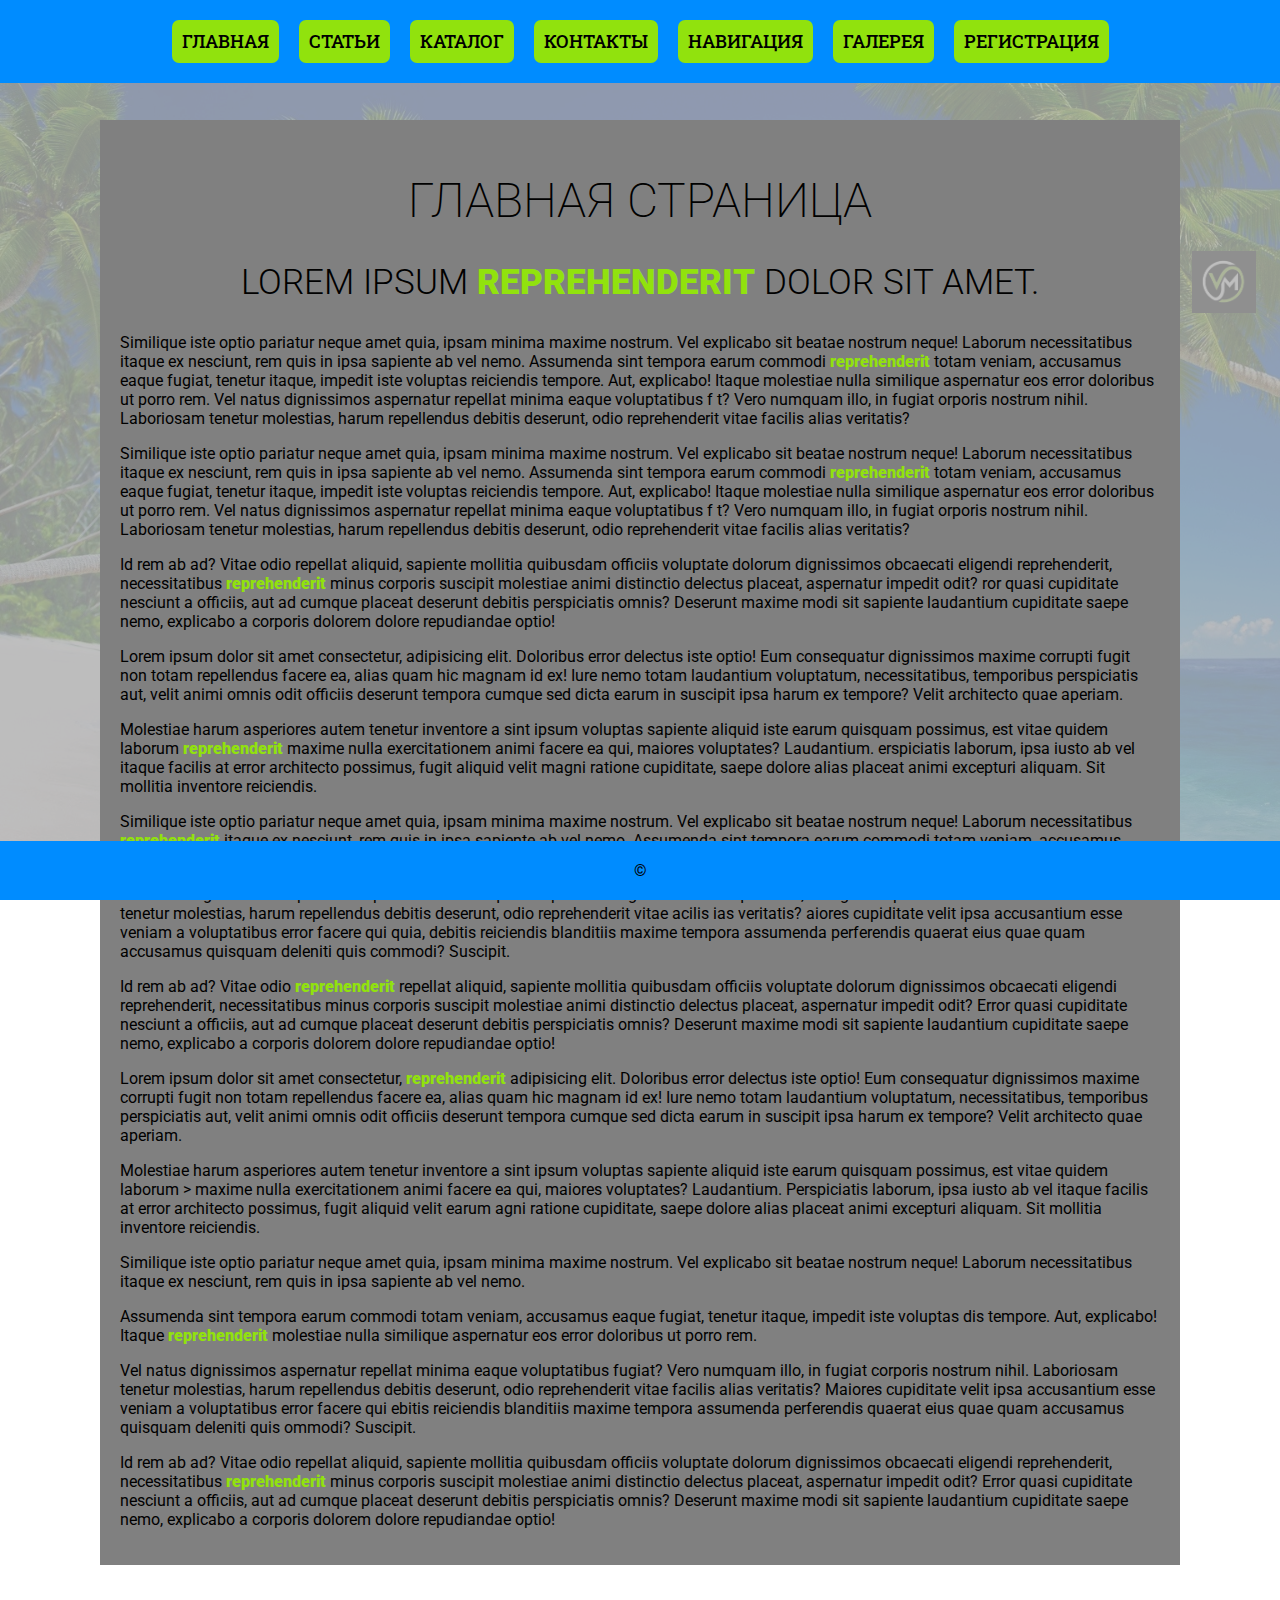
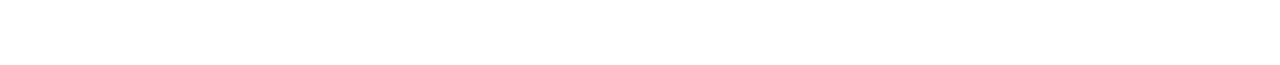
==== index.html @ ac7a5361 "init" ====
<!DOCTYPE html>
<html lang="zxx">

<head>
  <meta charset="UTF-8">
  <meta http-equiv="X-UA-Compatible" content="IE=edge">
  <meta name="viewport" content="width=device-width, initial-scale=1.0">
  <title>Главная страница</title>
  <link rel="preconnect" href="https://fonts.googleapis.com">
  <link rel="preconnect" href="https://fonts.gstatic.com" crossorigin>
  <link
    href="https://fonts.googleapis.com/css2?family=Roboto+Slab:wght@100;200;300;400;500;600;700;800;900&family=Roboto:wght@100;300;400;500;700;900&display=swap"
    rel="stylesheet">
  <link rel="stylesheet" href="css/style.css">
</head>

<body>
  <div class="bg-image-logo"></div>
  <div class="bg-image"></div>

  <div class="bg-overley"></div>

  <header class="header">
    <div class="container">

      <nav class="nav">
        <ul class="nav-menu">
          <li class="nav-menu-item"><a class="nav-menu-item-link" href="index.html">Главная</a></li>
          <li class="nav-menu-item"><a class="nav-menu-item-link" href="pages/articles.html">Статьи</a></li>
          <li class="nav-menu-item"><a class="nav-menu-item-link" href="pages/catalog.html">Каталог</a></li>
          <li class="nav-menu-item"><a class="nav-menu-item-link" href="pages/contacts.html">Контакты</a></li>
          <li class="nav-menu-item"><a class="nav-menu-item-link" href="pages/page-nav.html">Навигация</a></li>
          <li class="nav-menu-item"><a class="nav-menu-item-link" href="pages/gallery.html">Галерея</a></li>
          <li class="nav-menu-item"><a class="nav-menu-item-link" href="pages/registration.html">Регистрация</a></li>
        </ul>
      </nav>

    </div>
  </header>

  <main class="main">
    <div class="container content">

      <h1>Главная страница</h1>

      <h2>Lorem ipsum <strong>reprehenderit</strong> dolor sit amet.</h2>

      <div>

        <p>Similique iste optio pariatur neque amet quia, ipsam minima maxime nostrum. Vel explicabo sit beatae nostrum
          neque! Laborum necessitatibus itaque ex nesciunt, rem quis in ipsa sapiente ab vel nemo. Assumenda sint
          tempora earum commodi <strong>reprehenderit</strong> totam veniam, accusamus eaque fugiat, tenetur itaque,
          impedit iste voluptas reiciendis tempore. Aut, explicabo! Itaque molestiae nulla similique aspernatur eos
          error
          doloribus ut porro rem. Vel natus dignissimos aspernatur repellat minima eaque voluptatibus f t? Vero numquam
          illo, in fugiat orporis nostrum nihil. Laboriosam tenetur molestias, harum repellendus debitis deserunt, odio
          reprehenderit
          vitae facilis alias veritatis?</p>
        <p>Similique iste optio pariatur neque amet quia, ipsam minima maxime nostrum. Vel explicabo sit beatae nostrum
          neque! Laborum necessitatibus itaque ex nesciunt, rem quis in ipsa sapiente ab vel nemo. Assumenda sint
          tempora earum commodi <strong>reprehenderit</strong> totam veniam, accusamus eaque fugiat, tenetur itaque,
          impedit iste voluptas reiciendis tempore. Aut, explicabo! Itaque molestiae nulla similique aspernatur eos
          error
          doloribus ut porro rem. Vel natus dignissimos aspernatur repellat minima eaque voluptatibus f t? Vero numquam
          illo, in fugiat orporis nostrum nihil. Laboriosam tenetur molestias, harum repellendus debitis deserunt, odio
          reprehenderit
          vitae facilis alias veritatis?</p>
        <p>Id rem ab ad? Vitae odio repellat aliquid, sapiente mollitia quibusdam officiis voluptate dolorum dignissimos
          obcaecati eligendi reprehenderit, necessitatibus <strong>reprehenderit</strong> minus corporis suscipit
          molestiae animi distinctio delectus placeat, aspernatur impedit odit?
          ror quasi cupiditate nesciunt a officiis, aut ad cumque placeat deserunt debitis perspiciatis omnis?
          Deserunt maxime modi sit sapiente laudantium cupiditate saepe nemo, explicabo a corporis dolorem dolore
          repudiandae optio!
        </p>
        <p>Lorem ipsum dolor sit amet consectetur, adipisicing elit. Doloribus error delectus iste optio! Eum
          consequatur dignissimos maxime corrupti fugit non totam repellendus facere ea, alias quam hic magnam id ex!
          Iure nemo totam laudantium voluptatum, necessitatibus, temporibus perspiciatis aut, velit animi omnis odit
          officiis deserunt tempora cumque sed dicta earum in suscipit ipsa harum ex tempore? Velit architecto quae
          aperiam.
        </p>
        <p>Molestiae harum asperiores autem tenetur inventore a sint ipsum voluptas sapiente aliquid iste earum quisquam
          possimus, est vitae quidem laborum <strong>reprehenderit</strong> maxime nulla exercitationem animi facere ea
          qui, maiores voluptates? Laudantium. erspiciatis laborum, ipsa iusto ab vel itaque facilis at error architecto
          possimus, fugit aliquid velit magni ratione cupiditate, saepe dolore alias placeat animi excepturi aliquam.
          Sit mollitia inventore
          reiciendis.
        </p>
        <p>Similique iste optio pariatur neque amet quia, ipsam minima maxime nostrum. Vel explicabo sit beatae nostrum
          neque! Laborum necessitatibus <strong>reprehenderit</strong> itaque ex nesciunt, rem quis in ipsa sapiente ab
          vel nemo. Assumenda sint tempora earum commodi totam veniam, accusamus eaque fugiat, tenetur itaque, impedit
          iste
          voluptas iciendis tempore. Aut, explicabo! Itaque molestiae nulla similique eos error doloribus ut porro rem.
        </p>
        <p>Vel natus dignissimos aspernatur repellat minima eaque voluptatibus fugiat? Vero numquam illo, in fugiat
          corporis nostrum nihil. Laboriosam tenetur molestias, harum repellendus debitis deserunt, odio reprehenderit
          vitae acilis ias veritatis? aiores cupiditate velit ipsa accusantium esse veniam a voluptatibus error facere
          qui quia, debitis reiciendis blanditiis maxime tempora assumenda perferendis quaerat eius quae quam accusamus
          quisquam deleniti
          quis commodi? Suscipit.</p>
        <p>Id rem ab ad? Vitae odio <strong>reprehenderit</strong> repellat aliquid, sapiente mollitia quibusdam
          officiis voluptate dolorum dignissimos obcaecati eligendi reprehenderit, necessitatibus minus corporis
          suscipit
          molestiae animi distinctio delectus placeat, aspernatur impedit odit? Error quasi cupiditate nesciunt a
          officiis, aut ad cumque placeat deserunt debitis perspiciatis omnis? Deserunt maxime modi sit sapiente
          laudantium cupiditate saepe nemo, explicabo a corporis dolorem dolore repudiandae
          optio!
        </p>
        <p>Lorem ipsum dolor sit amet consectetur, <strong>reprehenderit</strong> adipisicing elit. Doloribus error
          delectus iste optio! Eum
          consequatur dignissimos maxime corrupti fugit non totam repellendus facere ea, alias quam hic magnam id ex!
          Iure nemo totam laudantium voluptatum, necessitatibus, temporibus perspiciatis aut, velit animi omnis odit
          officiis deserunt tempora cumque sed dicta earum in suscipit ipsa harum ex tempore? Velit architecto quae
          aperiam.
        </p>
        <p>Molestiae harum asperiores autem tenetur inventore a sint ipsum voluptas sapiente aliquid iste earum quisquam
          possimus, est vitae quidem laborum > maxime nulla exercitationem animi facere ea
          qui, maiores voluptates? Laudantium. Perspiciatis laborum, ipsa iusto ab vel itaque facilis at error
          architecto possimus, fugit aliquid velit earum agni ratione cupiditate, saepe dolore alias placeat animi
          excepturi aliquam. Sit mollitia inventore
          reiciendis.
        </p>
        <p>Similique iste optio pariatur neque amet quia, ipsam minima maxime nostrum. Vel explicabo sit beatae nostrum
          neque! Laborum necessitatibus itaque ex nesciunt, rem quis in ipsa sapiente ab vel nemo.</p>
        <p>Assumenda sint tempora earum commodi totam veniam, accusamus eaque fugiat, tenetur itaque, impedit iste
          voluptas dis tempore. Aut, explicabo! Itaque <strong>reprehenderit</strong> molestiae nulla similique
          aspernatur eos error doloribus ut porro rem.
        </p>
        <p>Vel natus dignissimos aspernatur repellat minima eaque voluptatibus fugiat? Vero numquam illo, in fugiat
          corporis nostrum nihil. Laboriosam tenetur molestias, harum repellendus debitis deserunt, odio reprehenderit
          vitae facilis alias veritatis? Maiores cupiditate velit ipsa accusantium esse veniam a voluptatibus error
          facere qui ebitis reiciendis blanditiis maxime tempora assumenda perferendis quaerat eius quae quam accusamus
          quisquam deleniti quis ommodi? Suscipit.</p>
        <p>Id rem ab ad? Vitae odio repellat aliquid, sapiente mollitia quibusdam officiis voluptate dolorum dignissimos
          obcaecati eligendi reprehenderit, necessitatibus <strong>reprehenderit</strong> minus corporis suscipit
          molestiae animi distinctio delectus placeat, aspernatur impedit odit? Error quasi cupiditate nesciunt a
          officiis, aut ad cumque placeat deserunt debitis perspiciatis omnis?
          Deserunt maxime modi sit sapiente laudantium cupiditate saepe nemo, explicabo a corporis dolorem dolore
          repudiandae
          optio!
        </p>

      </div>

    </div>
  </main>

  <footer class="footer">
    <div class="container">
      &copy;
    </div>
  </footer>

</body>

</html>
---- css/style.css ----
* {
  box-sizing: border-box;
}

body {
  margin: 0;
  font-family: 'Roboto', sans-serif;
  color: black;
  font-size: 16px;
  font-weight: 400;
}

.bg-image {
  position: fixed;
  top: 0;
  z-index: -1;
  opacity: 0.25;
  width: 100%;
  min-height: 100vh;
  margin: 0;
  background-color: rgb(26, 171, 250);
  background-image: url(../images/img11.jpg), url(../images/img14.jpg);
  background-repeat: no-repeat;
  background-position: 98% 30%, 50% 50%;
  background-size: 5%, cover;
}

.bg-image-gallery {
  background-color: black;
  background-image: url(../images/img6.jpg);
  background-repeat: repeat;
  position: fixed;
  z-index: -1;
  top: 0;
  height: 100vh;
  width: 100%;
}

.bg-overley {
  position: fixed;
  top: 0;
  z-index: -1;
  width: 100%;
  height: 100vh;
  margin: 0;
  background-color: black;
  opacity: 0.25;
}

.container {
  width: min(100% - 40px, 1080px);
  margin-inline: auto;
  padding: 20px;
}

.content {
  background-color: gray;
  min-height: 500px;
}

h1,
h2 {
  text-transform: uppercase;
  text-align: center;
}

h1 {
  font-size: 3rem;
  font-weight: 200;
}

h2 {
  font-size: 2.2rem;
  font-weight: 300;
}

a {
  text-decoration: none;
  color: #91e20d;
  font-family: 'Roboto Slab', serif;
  font-size: 1rem;
  font-weight: 500;
  }

strong {
  color: #91e20d;
  font-weight: 900;
}

.img {
  display: block;
  margin: 0 auto;
}

.header,
.footer {
  background-color: #008cff;
  position: fixed;
  width: 100%;
}

.header {
  top: 0;
}

.nav {}

.nav-menu {
  list-style: none;
  margin: 0;
  padding: 0;
  display: flex;
  gap: 20px;
  flex-wrap: wrap;
  justify-content: center;
}

.nav-menu-item-link {
  text-transform: uppercase;
  background-color: #91e20d;
  color: black;
  padding: 10px;
  display: block;
  font-family: 'Roboto Slab', serif;
  font-size: 1.1rem;
  font-weight: 500;
  border-radius: 7px;
  transition: 0.4s;
}

.nav-menu-item-link:hover {
  background-color: gold;
  transform: scale(1.2) translateY(-10px);
  box-shadow: 0 5px 15px black;
}

.anchor {
  position: relative;
}

.anchor>span {
  position: absolute;
  top: -100px;
}

.main {
  margin-top: 120px;
  margin-bottom: 100px;
}

.footer {
  bottom: 0;
  text-align: center;
}

.articles h2 a {
  color: gold;
  font-family: 'Roboto Slab', serif;
  font-size: 2rem;
  font-weight: 500;
  text-transform: uppercase;
  border-bottom: 3px solid;
}

.short {
  color: black;
  background-color: gold;
  padding: 0 20px;
}

.more {
  text-decoration-line: underline;
}

.more:hover {
  color: red;
  text-decoration-line: none;
}

.comments {
  color: gray;
  background-color: #91e20d;
  padding: 0 20px;
}

.first-letter p::first-letter {
  color: #91e20d;
  font-family: 'Roboto Slab', serif;
  font-size: 2.2rem;
  font-weight: 900;
  text-transform: uppercase;
}

.catalog {
  list-style-type: none;
  padding: 0;
}

.flowers,
.toys,
.books {
  background-color: #91e20d;
  list-style-position: inside;
  padding: 20px;
  font-size: 2rem;
  font-weight: 400;
}

.flowers {
  list-style-image: url("../images/red_flower.png");
}

.toys {
  list-style-image: url("../images/internet.png");
}

.books {
  list-style-image: url("../images/address_book.png");
}

.product,
.product-new {
  list-style: url("../images/smile_1.png");
  list-style-position: inside;
  padding: 10px;
  margin: 10px;
  background-color: gray;
  width: 400px;
  font-size: 1.5rem;
  font-weight: 300;
}

.product-new::after {
  content: "new";
  background-color: gold;
  color: rgb(17, 0, 255);
  font-weight: 500;
  margin: 10px;
  padding: 5px;
}

.gallery {
  display: flex;
  flex-wrap: wrap;
  justify-content: space-between;
  margin: 20px 20px;
}
.section-gallery {
  text-align: center;
  }

.border-decorated {
  border-color: #91e20d;
  border-style: solid;
  border-width: 2px;
}

.border-decorated:hover {
  border-color: transparent;
}

fieldset {
  max-width: 500px;
  margin: 25px auto;
  background-color: #a2a8a3;
}

select,
input {
  width: 100%;
  padding: 10px 20px;
}

input[type="file"] {
  padding: 0;
}

input[type="radio"],
input[type="checkbox"] {
  width: auto;
}

textarea {
  width: 100%;
  padding: 10px 20px;
  resize: vertical;
  min-height: 75px;
  max-height: 33vh;
}

.form-group:not(:first-of-type) {
  margin: 15px 0 5px;
}

.form-group-sm {
  margin: 10px 0 5px;
}

.btn {
  width: 100%;
  padding: 10px 20px;
}

.btn:hover {
  background-color: gold;
}

.form-group-sm:hover {
  outline: 3px dotted gold;
}

.capitalize {
  text-transform: capitalize;
}
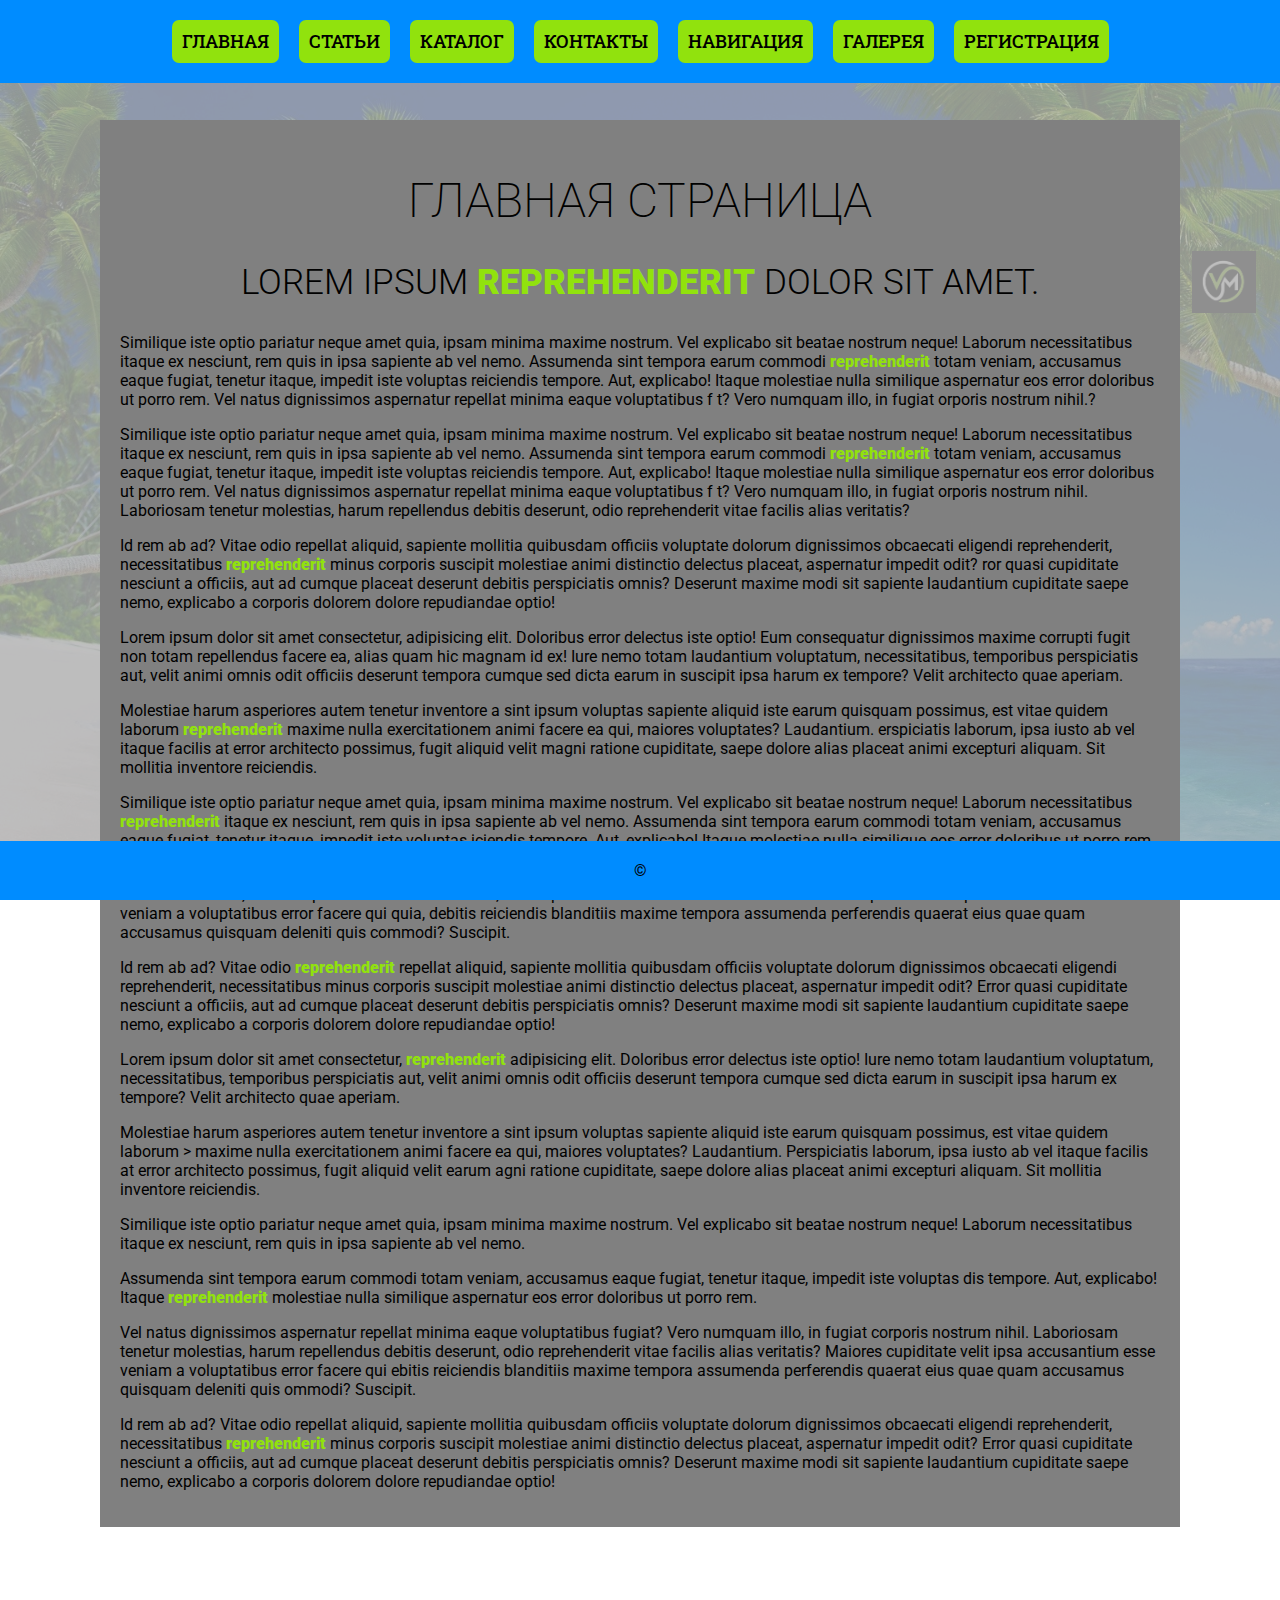
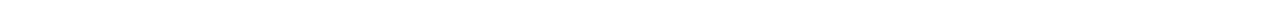
==== commit 88927657: "Update index.html" ====
--- a/index.html
+++ b/index.html
@@ -53,9 +53,7 @@
           impedit iste voluptas reiciendis tempore. Aut, explicabo! Itaque molestiae nulla similique aspernatur eos
           error
           doloribus ut porro rem. Vel natus dignissimos aspernatur repellat minima eaque voluptatibus f t? Vero numquam
-          illo, in fugiat orporis nostrum nihil. Laboriosam tenetur molestias, harum repellendus debitis deserunt, odio
-          reprehenderit
-          vitae facilis alias veritatis?</p>
+          illo, in fugiat orporis nostrum nihil.?</p>
         <p>Similique iste optio pariatur neque amet quia, ipsam minima maxime nostrum. Vel explicabo sit beatae nostrum
           neque! Laborum necessitatibus itaque ex nesciunt, rem quis in ipsa sapiente ab vel nemo. Assumenda sint
           tempora earum commodi <strong>reprehenderit</strong> totam veniam, accusamus eaque fugiat, tenetur itaque,
@@ -106,9 +104,7 @@
           optio!
         </p>
         <p>Lorem ipsum dolor sit amet consectetur, <strong>reprehenderit</strong> adipisicing elit. Doloribus error
-          delectus iste optio! Eum
-          consequatur dignissimos maxime corrupti fugit non totam repellendus facere ea, alias quam hic magnam id ex!
-          Iure nemo totam laudantium voluptatum, necessitatibus, temporibus perspiciatis aut, velit animi omnis odit
+          delectus iste optio! Iure nemo totam laudantium voluptatum, necessitatibus, temporibus perspiciatis aut, velit animi omnis odit
           officiis deserunt tempora cumque sed dicta earum in suscipit ipsa harum ex tempore? Velit architecto quae
           aperiam.
         </p>
@@ -152,4 +148,4 @@
 
 </body>
 
-</html>+</html>
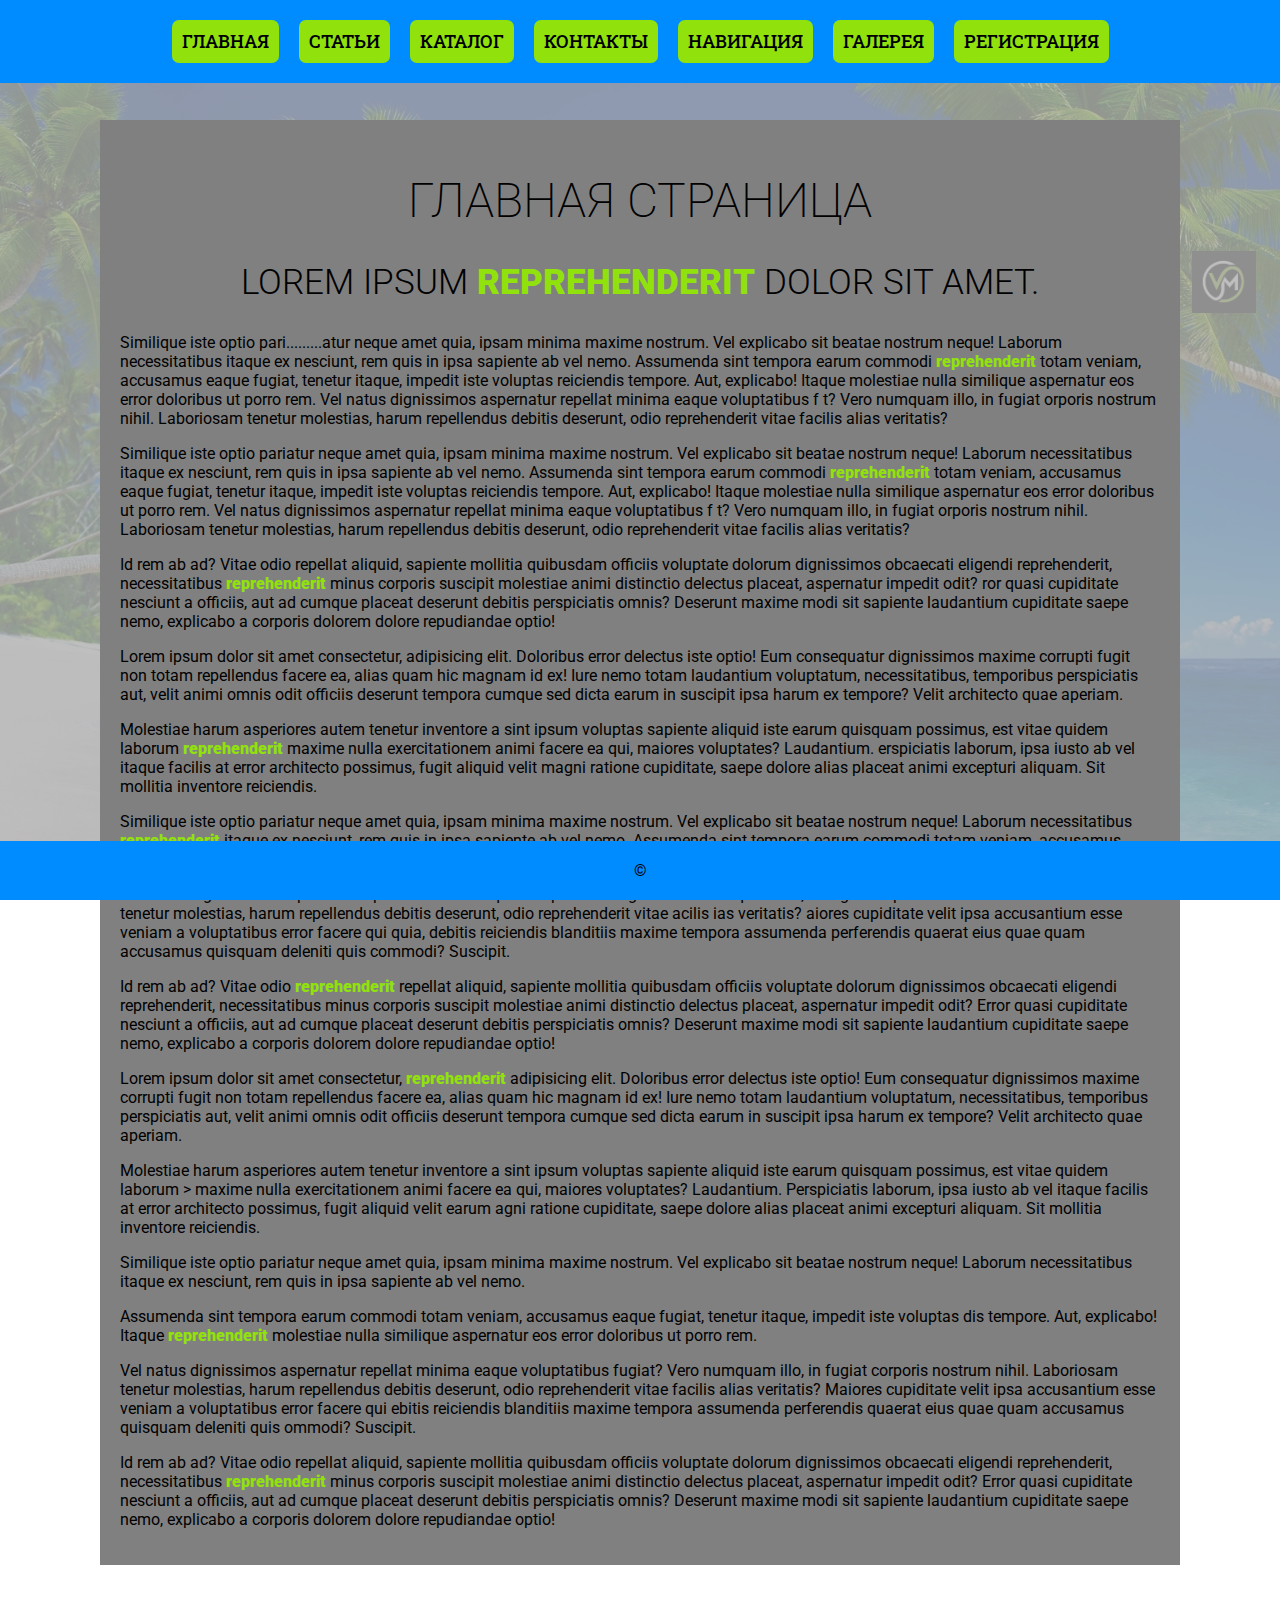
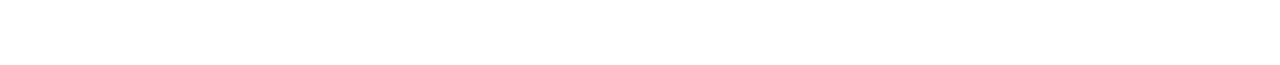
==== commit 889a6c3c: "add ..." ====
--- a/index.html
+++ b/index.html
@@ -47,13 +47,15 @@
 
       <div>
 
-        <p>Similique iste optio pariatur neque amet quia, ipsam minima maxime nostrum. Vel explicabo sit beatae nostrum
+        <p>Similique iste optio pari.........atur neque amet quia, ipsam minima maxime nostrum. Vel explicabo sit beatae nostrum
           neque! Laborum necessitatibus itaque ex nesciunt, rem quis in ipsa sapiente ab vel nemo. Assumenda sint
           tempora earum commodi <strong>reprehenderit</strong> totam veniam, accusamus eaque fugiat, tenetur itaque,
           impedit iste voluptas reiciendis tempore. Aut, explicabo! Itaque molestiae nulla similique aspernatur eos
           error
           doloribus ut porro rem. Vel natus dignissimos aspernatur repellat minima eaque voluptatibus f t? Vero numquam
-          illo, in fugiat orporis nostrum nihil.?</p>
+          illo, in fugiat orporis nostrum nihil. Laboriosam tenetur molestias, harum repellendus debitis deserunt, odio
+          reprehenderit
+          vitae facilis alias veritatis?</p>
         <p>Similique iste optio pariatur neque amet quia, ipsam minima maxime nostrum. Vel explicabo sit beatae nostrum
           neque! Laborum necessitatibus itaque ex nesciunt, rem quis in ipsa sapiente ab vel nemo. Assumenda sint
           tempora earum commodi <strong>reprehenderit</strong> totam veniam, accusamus eaque fugiat, tenetur itaque,
@@ -104,7 +106,9 @@
           optio!
         </p>
         <p>Lorem ipsum dolor sit amet consectetur, <strong>reprehenderit</strong> adipisicing elit. Doloribus error
-          delectus iste optio! Iure nemo totam laudantium voluptatum, necessitatibus, temporibus perspiciatis aut, velit animi omnis odit
+          delectus iste optio! Eum
+          consequatur dignissimos maxime corrupti fugit non totam repellendus facere ea, alias quam hic magnam id ex!
+          Iure nemo totam laudantium voluptatum, necessitatibus, temporibus perspiciatis aut, velit animi omnis odit
           officiis deserunt tempora cumque sed dicta earum in suscipit ipsa harum ex tempore? Velit architecto quae
           aperiam.
         </p>
@@ -148,4 +152,4 @@
 
 </body>
 
-</html>
+</html>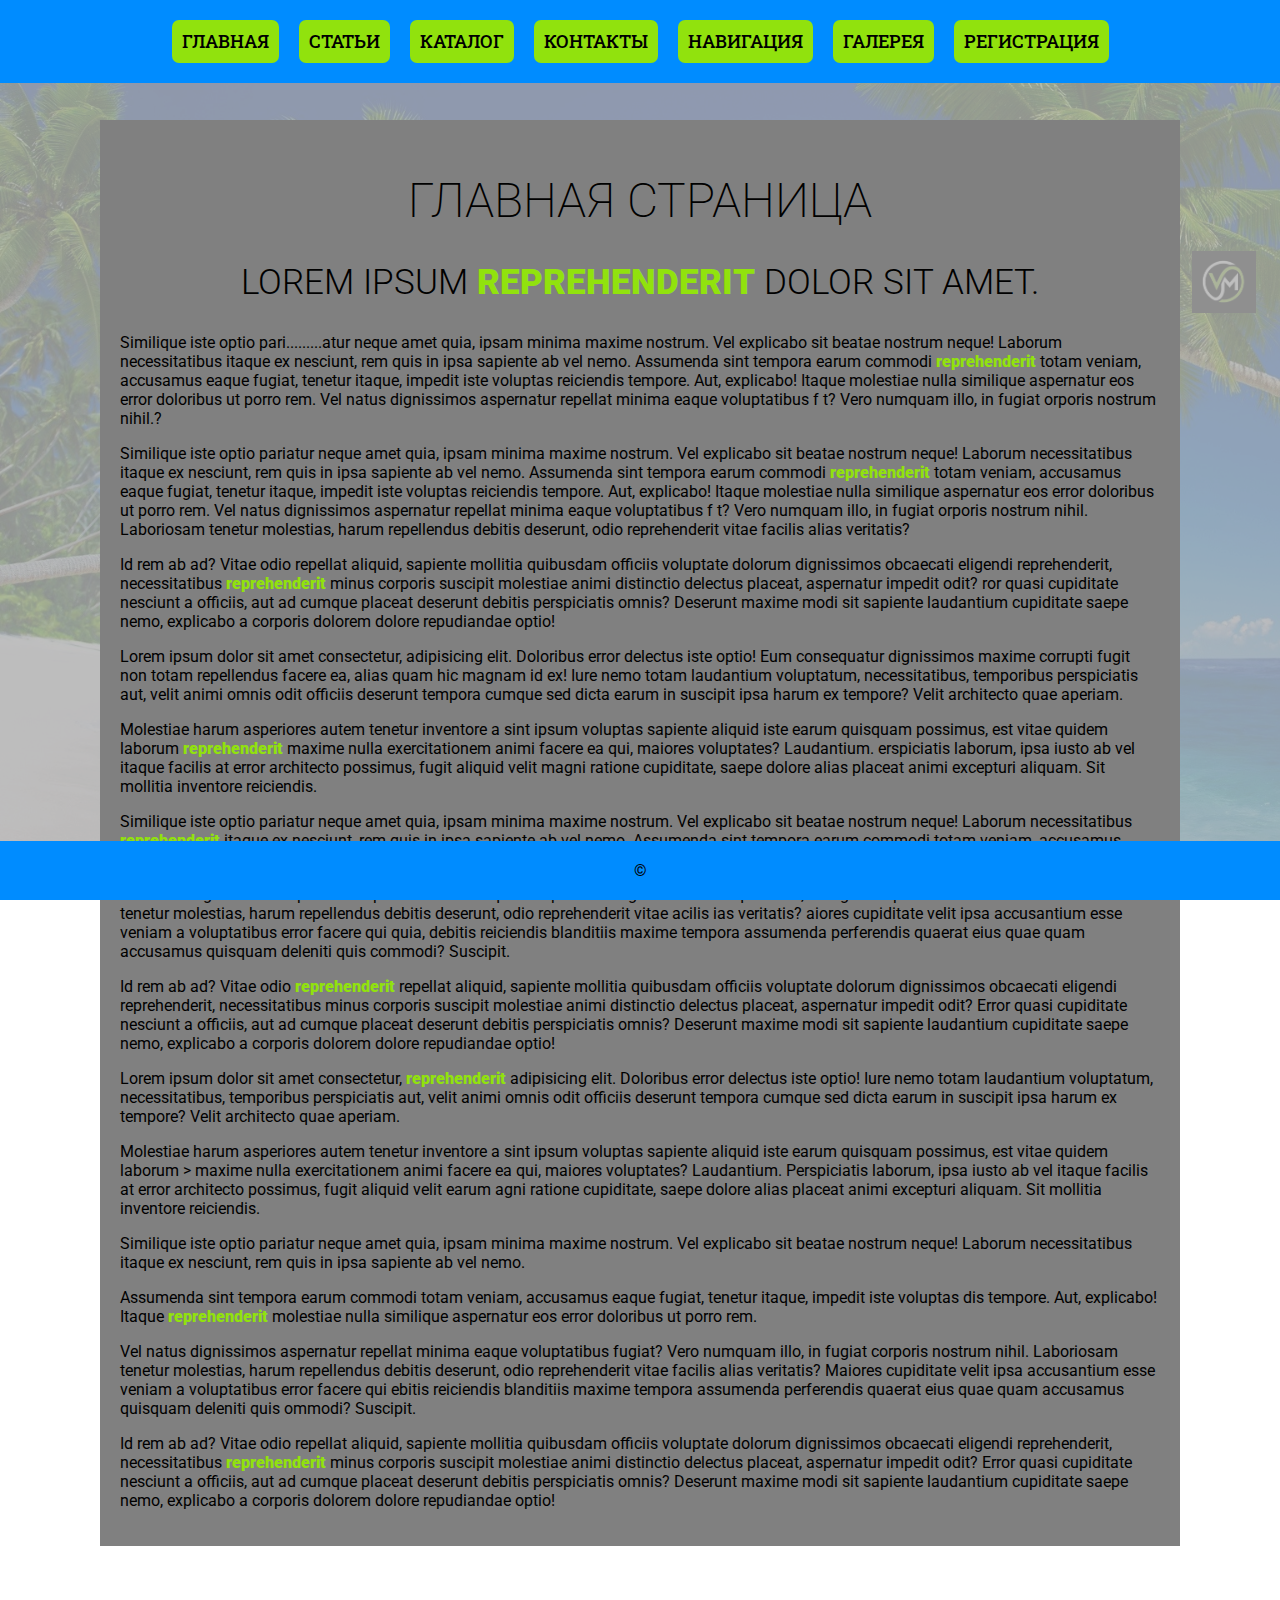
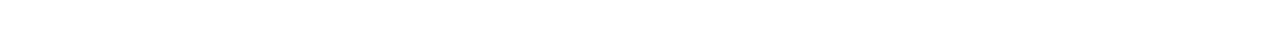
==== commit 73b48e9b: "Merge branch 'main' of https://github.com/MikhailVakulenko/lesson_3" ====
--- a/index.html
+++ b/index.html
@@ -53,9 +53,7 @@
           impedit iste voluptas reiciendis tempore. Aut, explicabo! Itaque molestiae nulla similique aspernatur eos
           error
           doloribus ut porro rem. Vel natus dignissimos aspernatur repellat minima eaque voluptatibus f t? Vero numquam
-          illo, in fugiat orporis nostrum nihil. Laboriosam tenetur molestias, harum repellendus debitis deserunt, odio
-          reprehenderit
-          vitae facilis alias veritatis?</p>
+          illo, in fugiat orporis nostrum nihil.?</p>
         <p>Similique iste optio pariatur neque amet quia, ipsam minima maxime nostrum. Vel explicabo sit beatae nostrum
           neque! Laborum necessitatibus itaque ex nesciunt, rem quis in ipsa sapiente ab vel nemo. Assumenda sint
           tempora earum commodi <strong>reprehenderit</strong> totam veniam, accusamus eaque fugiat, tenetur itaque,
@@ -106,9 +104,7 @@
           optio!
         </p>
         <p>Lorem ipsum dolor sit amet consectetur, <strong>reprehenderit</strong> adipisicing elit. Doloribus error
-          delectus iste optio! Eum
-          consequatur dignissimos maxime corrupti fugit non totam repellendus facere ea, alias quam hic magnam id ex!
-          Iure nemo totam laudantium voluptatum, necessitatibus, temporibus perspiciatis aut, velit animi omnis odit
+          delectus iste optio! Iure nemo totam laudantium voluptatum, necessitatibus, temporibus perspiciatis aut, velit animi omnis odit
           officiis deserunt tempora cumque sed dicta earum in suscipit ipsa harum ex tempore? Velit architecto quae
           aperiam.
         </p>
@@ -152,4 +148,4 @@
 
 </body>
 
-</html>+</html>
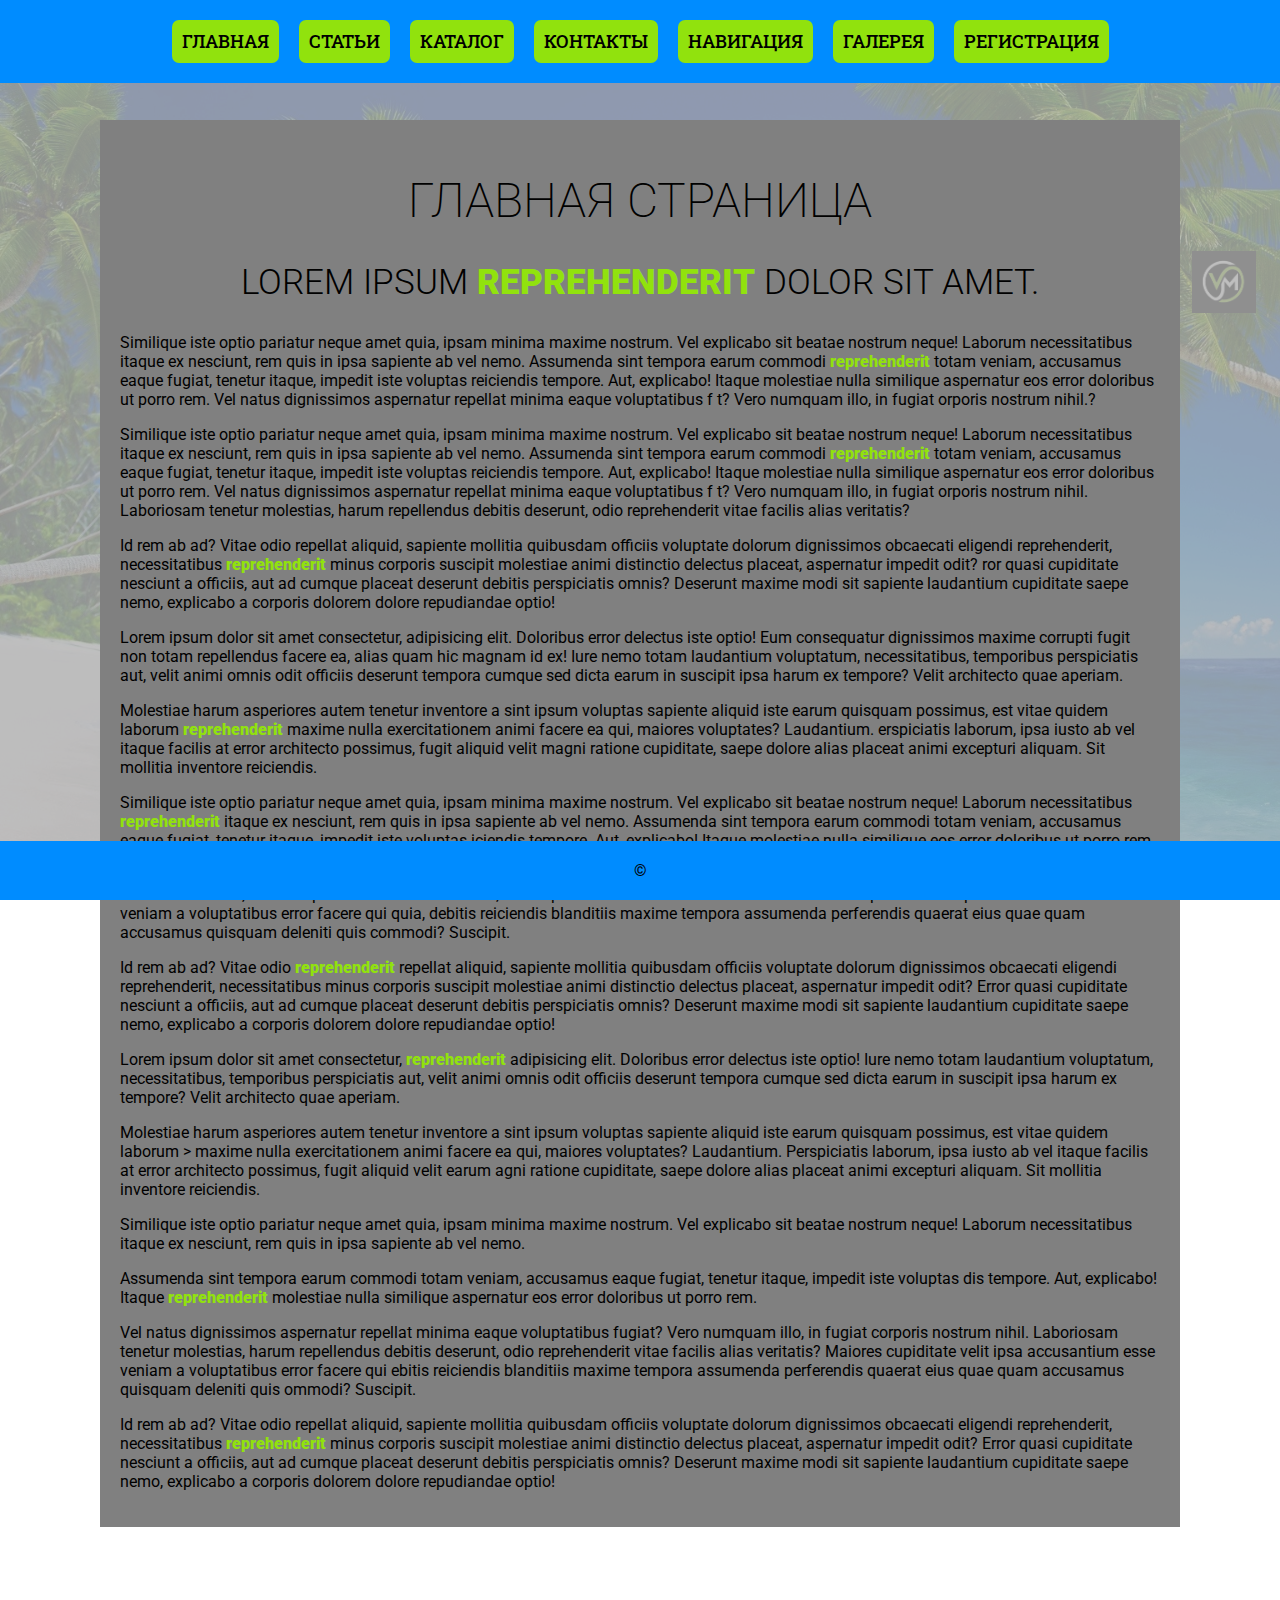
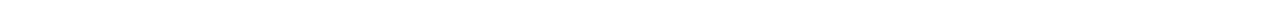
==== commit eecb4f91: "del" ====
--- a/index.html
+++ b/index.html
@@ -47,7 +47,7 @@
 
       <div>
 
-        <p>Similique iste optio pari.........atur neque amet quia, ipsam minima maxime nostrum. Vel explicabo sit beatae nostrum
+        <p>Similique iste optio pariatur neque amet quia, ipsam minima maxime nostrum. Vel explicabo sit beatae nostrum
           neque! Laborum necessitatibus itaque ex nesciunt, rem quis in ipsa sapiente ab vel nemo. Assumenda sint
           tempora earum commodi <strong>reprehenderit</strong> totam veniam, accusamus eaque fugiat, tenetur itaque,
           impedit iste voluptas reiciendis tempore. Aut, explicabo! Itaque molestiae nulla similique aspernatur eos
